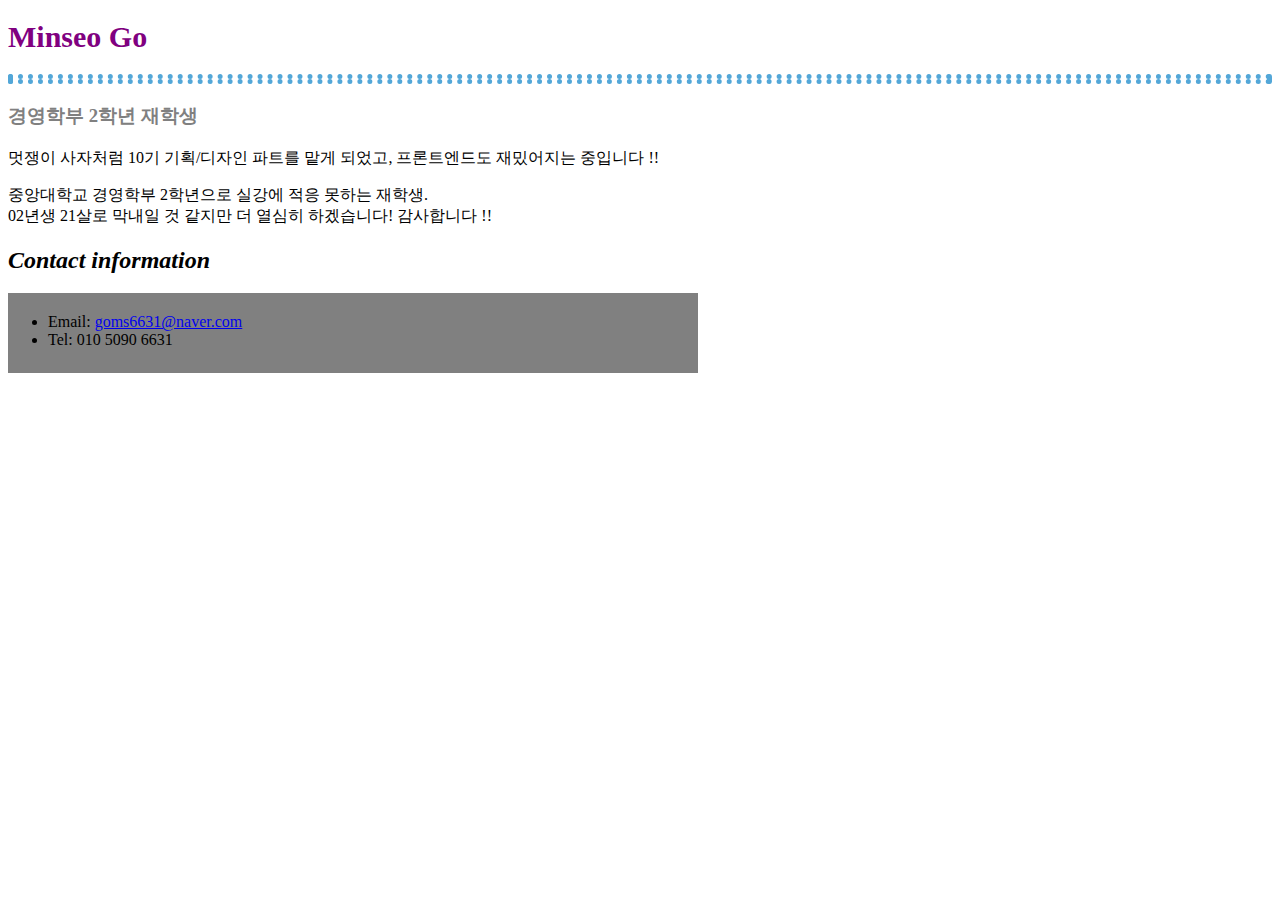
==== assignment/assignment-01/a.html @ 69f77602 "Add files via upload" ====
<!DOCTYPE html>
<html lang="en">
<head>
    <meta charset="UTF-8">
    <meta http-equiv="X-UA-Compatible" content="IE=edge">
    <meta name="viewport" content="width=device-width, initial-scale=1.0">
    <title>Q1</title>

    <link rel="stylesheet" href="astyle.css">

</head>


<body>
    <header>
        <h1 style="color:purple;font-size: 30px;">Minseo Go</h1>
    </header>

        <hr style="border:rgb(83, 167, 216) 5px dotted">
        <h3 style="color:gray;">경영학부 2학년 재학생</h3>
        <p>멋쟁이 사자처럼 10기 기획/디자인 파트를 맡게 되었고, 프론트엔드도 재밌어지는 중입니다 !!</p>
        중앙대학교 경영학부 2학년으로 실강에 적응 못하는 재학생.<br>
        02년생 21살로 막내일 것 같지만 더 열심히 하겠습니다! 감사합니다 !!
    
        <h2><strong><i>Contact information</i></strong></h2>
        
        <ul id="profile">
            <li> Email: <a href="mailto:"goms6631@naver.com>goms6631@naver.com</a></li>
            <li> Tel: 010 5090 6631</li>
        </ul>
        
    
</body>

</html>
---- assignment/assignment-01/astyle.css ----
#profile {
    background-color: gray;
    border-color:purple;
    width:650px;
    height:50px;
    padding-top:20px;
    padding-bottom: 10px;
}

a:hover {
    color:yellow;
}
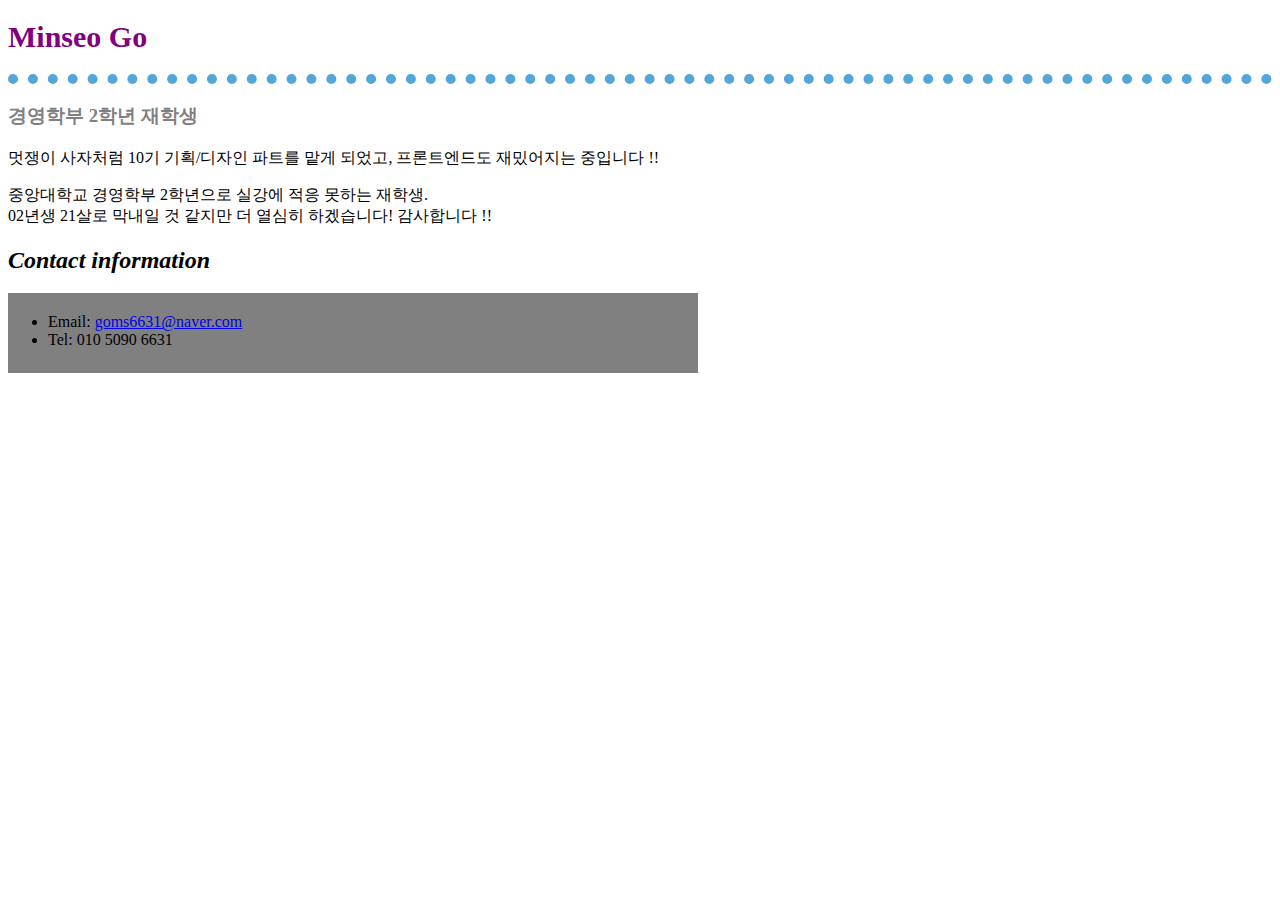
==== commit f935b026: "Update a.html" ====
--- a/assignment/assignment-01/a.html
+++ b/assignment/assignment-01/a.html
@@ -12,11 +12,11 @@
 
 
 <body>
-    <header>
+    <header style="border-bottom: rgb(83, 167, 216) 10px dotted;">
         <h1 style="color:purple;font-size: 30px;">Minseo Go</h1>
     </header>
 
-        <hr style="border:rgb(83, 167, 216) 5px dotted">
+        <!-- <hr style="border-top:rgb(83, 167, 216) 10px dotted"> -->
         <h3 style="color:gray;">경영학부 2학년 재학생</h3>
         <p>멋쟁이 사자처럼 10기 기획/디자인 파트를 맡게 되었고, 프론트엔드도 재밌어지는 중입니다 !!</p>
         중앙대학교 경영학부 2학년으로 실강에 적응 못하는 재학생.<br>
@@ -32,4 +32,4 @@
     
 </body>
 
-</html>+</html>
